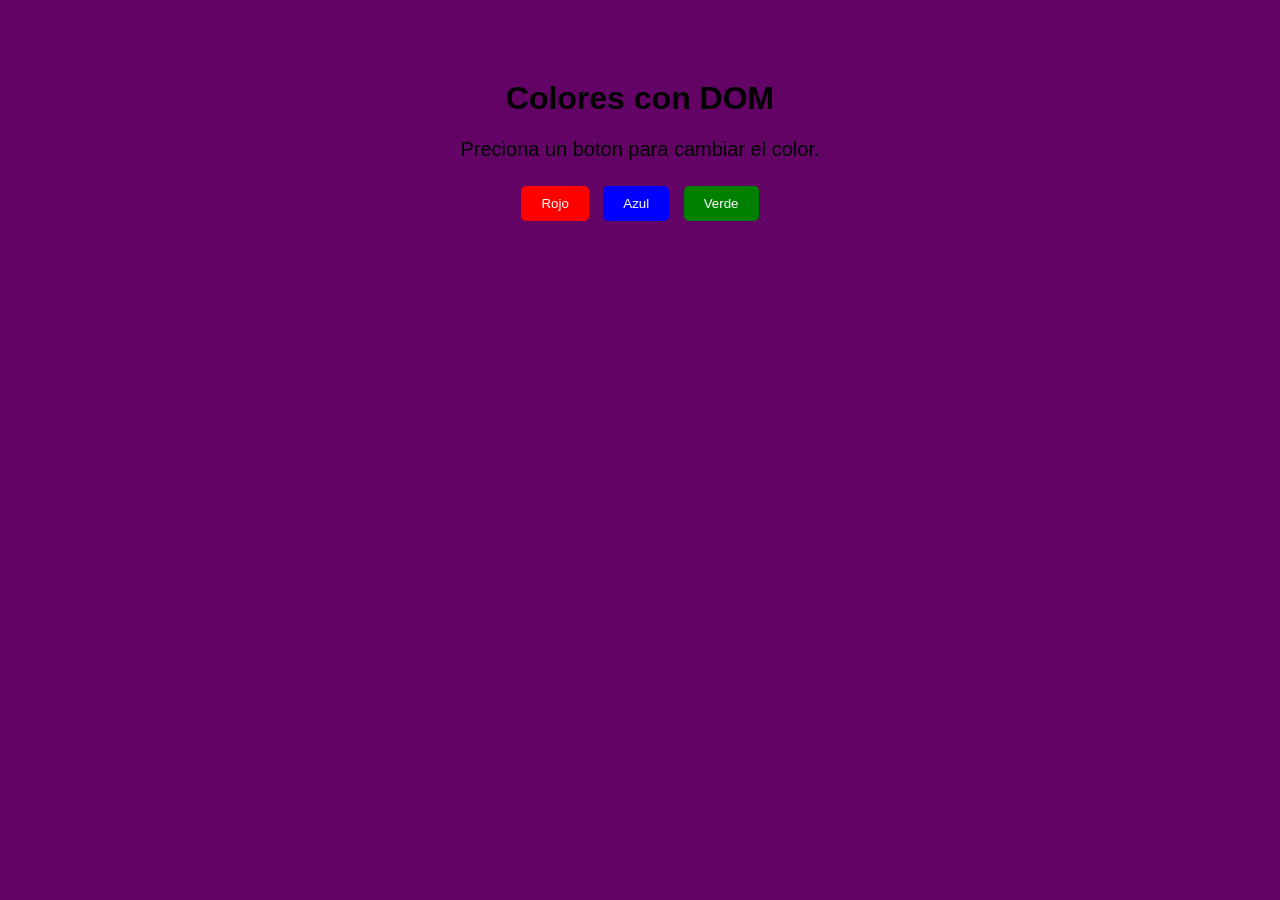
==== index.html @ 095404c5 "ejercicios JavaScript" ====
<!DOCTYPE html>
<html lang="en">
<head>
    <meta charset="UTF-8">
    <meta name="viewport" content="width=device-width, initial-scale=1.0">
    <title>JavaScript practica</title>
    <link rel="stylesheet" href="styles.css">
</head>
<body>
    <div class="contenedor">
        <h1>Colores con DOM</h1>
        <p id="mensaje">Preciona un boton para cambiar el color.</p>

        <button id="rojo">Rojo</button>
        <button id="azul">Azul</button>
        <button id="verde" >Verde</button>
    </div>
    
    <script src="Script.js"></script>
</body>
</html>
---- styles.css ----
body{
    font-family: sans-serif;
    text-align: center;
    background-color: rgb(99, 3, 102);
}
.contenedor{
    margin-top: 80px;
}
p{
    font-size: 20px;
}
button{
    padding: 10px 20px;
    margin: 5px;
    color: white;
    border: none;
    border-radius: 5px;
    cursor: pointer;
}
#rojo{
    background-color: red;
}
#azul{
    background-color: blue;
}
#verde{
    background-color: green;
}
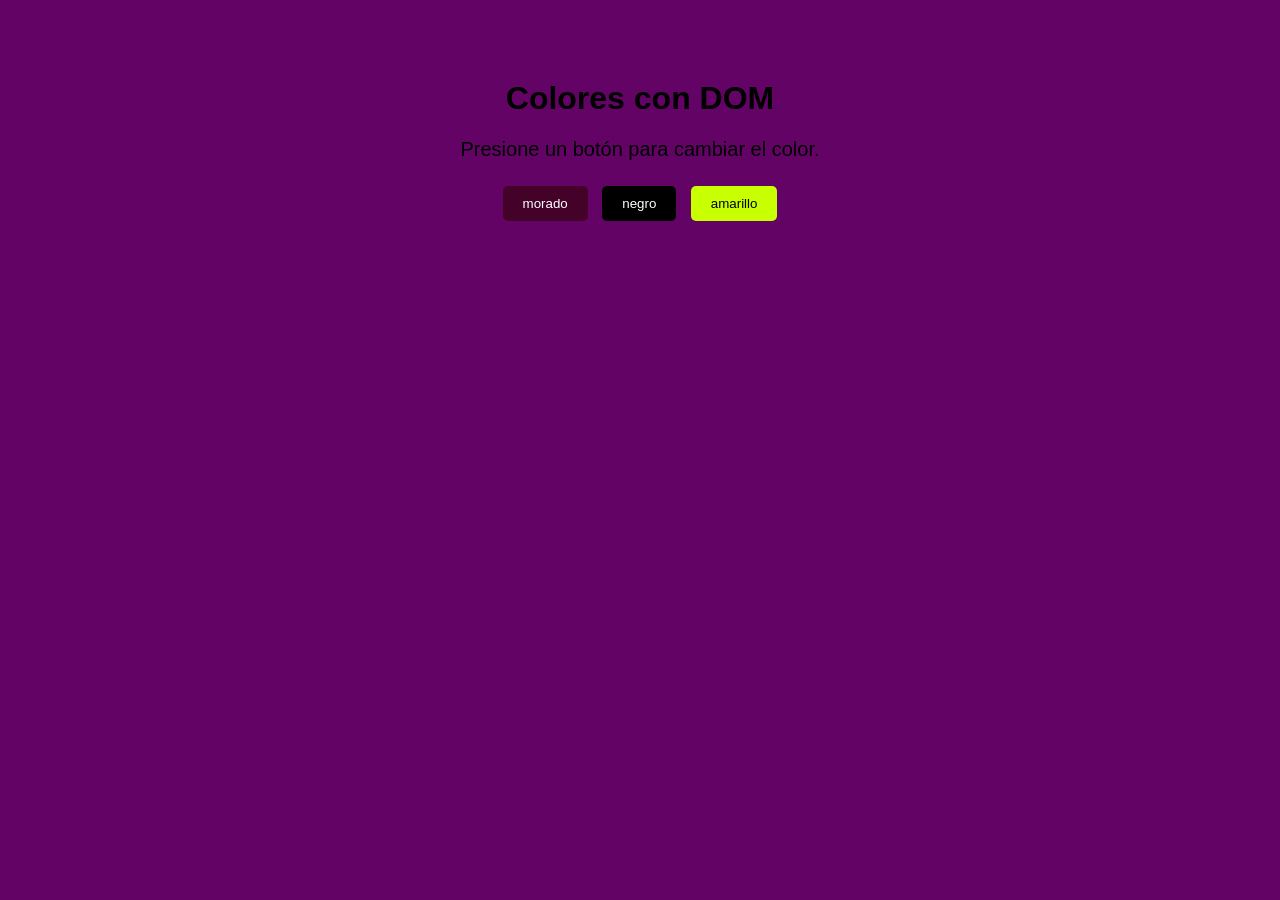
==== commit 04e78fb8: "Ejercicios DOM" ====
--- a/index.html
+++ b/index.html
@@ -1,5 +1,5 @@
 <!DOCTYPE html>
-<html lang="en">
+<html lang="es">
 <head>
     <meta charset="UTF-8">
     <meta name="viewport" content="width=device-width, initial-scale=1.0">
@@ -9,13 +9,13 @@
 <body>
     <div class="contenedor">
         <h1>Colores con DOM</h1>
-        <p id="mensaje">Preciona un boton para cambiar el color.</p>
+        <p id="mensaje">Presione un botón para cambiar el color.</p>
 
-        <button id="rojo">Rojo</button>
-        <button id="azul">Azul</button>
-        <button id="verde" >Verde</button>
+        <button id="morado">morado</button>
+        <button id="negro">negro</button>
+        <button id="amarillo">amarillo</button>
     </div>
-    
+
     <script src="Script.js"></script>
 </body>
 </html>
--- a/styles.css
+++ b/styles.css
@@ -1,15 +1,18 @@
-body{
+body {
     font-family: sans-serif;
     text-align: center;
     background-color: rgb(99, 3, 102);
 }
-.contenedor{
+
+.contenedor {
     margin-top: 80px;
 }
-p{
+
+p {
     font-size: 20px;
 }
-button{
+
+button {
     padding: 10px 20px;
     margin: 5px;
     color: white;
@@ -17,12 +20,16 @@
     border-radius: 5px;
     cursor: pointer;
 }
-#rojo{
-    background-color: red;
+
+#morado {
+    background-color: rgb(68, 2, 41);
 }
-#azul{
-    background-color: blue;
+
+#negro {
+    background-color: rgb(0, 0, 0);
 }
-#verde{
-    background-color: green;
+
+#amarillo {
+    background-color: rgb(200, 255, 1);
+    color: black;
 }
